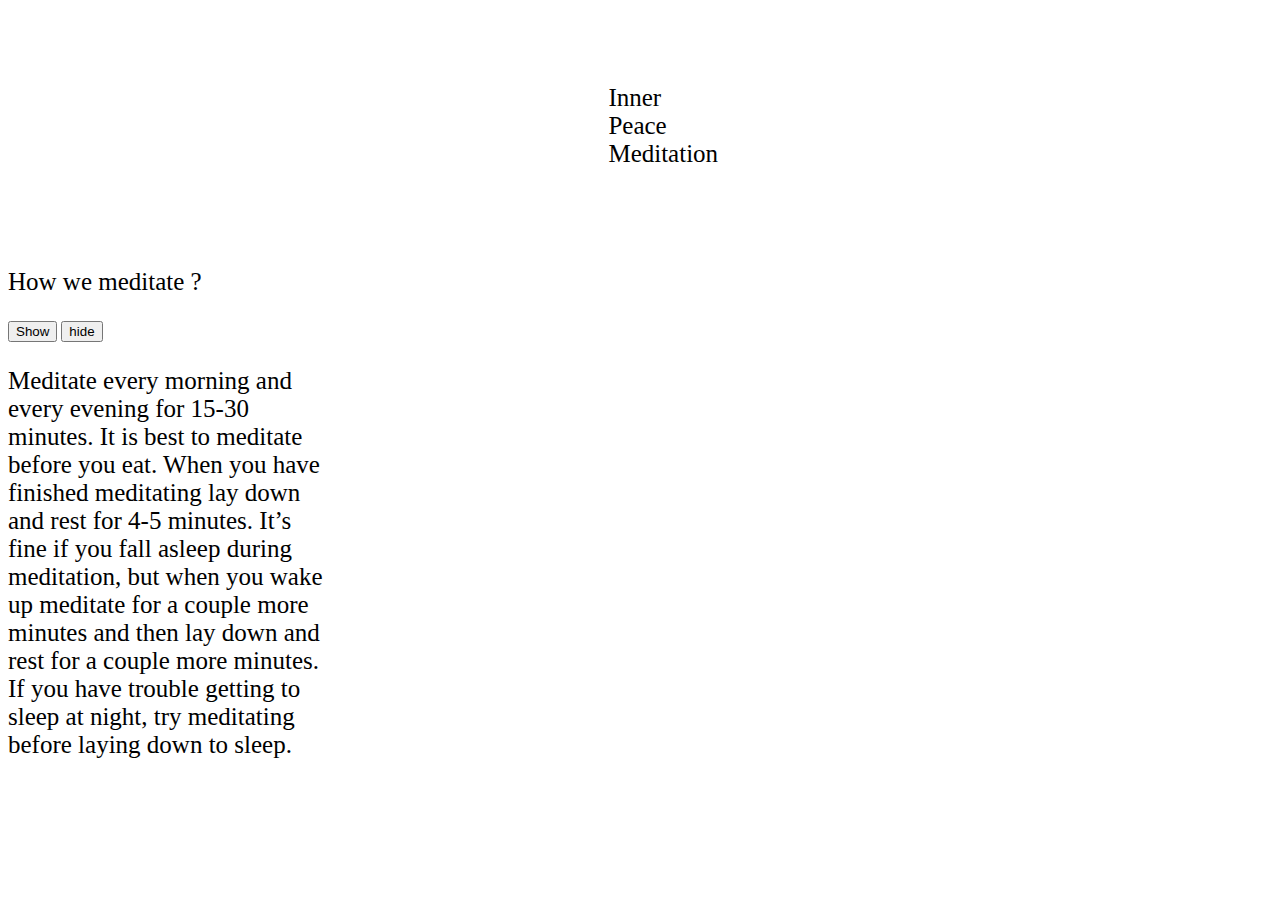
==== New folder/index.html @ 43930ffc "project step1" ====
<!DOCTYPE html>
<html>
<head>
	<title>Medition Web</title>
	<link rel="stylesheet" type="text/css" href="style.css">
	<script src="https://code.jquery.com/jquery-3.5.1.min.js" integrity="sha256-9/aliU8dGd2tb6OSsuzixeV4y/faTqgFtohetphbbj0=" crossorigin="anonymous">
	</script>
</head>
<body>
<div class="para1">
<p>Inner Peace Meditation</p>
</div>

<div>
		<p> How we meditate ?</p>
		<button id="show1">Show</button>
		<button id="hide1">hide</button>
		<p id="conten1">Meditate every morning and every evening for 15-30 minutes. It is best to meditate before you eat. When you have finished meditating lay down and rest for 4-5 minutes. It’s fine if you fall asleep during meditation, but when you wake up meditate for a couple more minutes and then lay down and rest for a couple more minutes. If you have trouble getting to sleep at night, try meditating before laying down to sleep.</p>
	</div>

	<div class="section2"></div>
	<p></p>
<script type="text/javascript" src="main.js"></script>
</body>
</html>
---- New folder/style.css ----
body {
	background-image:url(https://www.thinkright.me/wp-content/uploads/2020/04/Untitled-design-2020-04-01T195349.305.jpg);

}

.para1 {
	background: white;
	width: 5%;
	padding: 4%;
    margin:1px auto;
    font-family: calibri;

}

p {
	font-size: 25px;
	color:black;
}

#conten1 {
	background: white;
	width: 25%;
    font-family: calibri;
}

.section2 {
	background-image:url(https://specials-images.forbesimg.com/imageserve/1158260144/960x0.jpg?fit=scale);
}
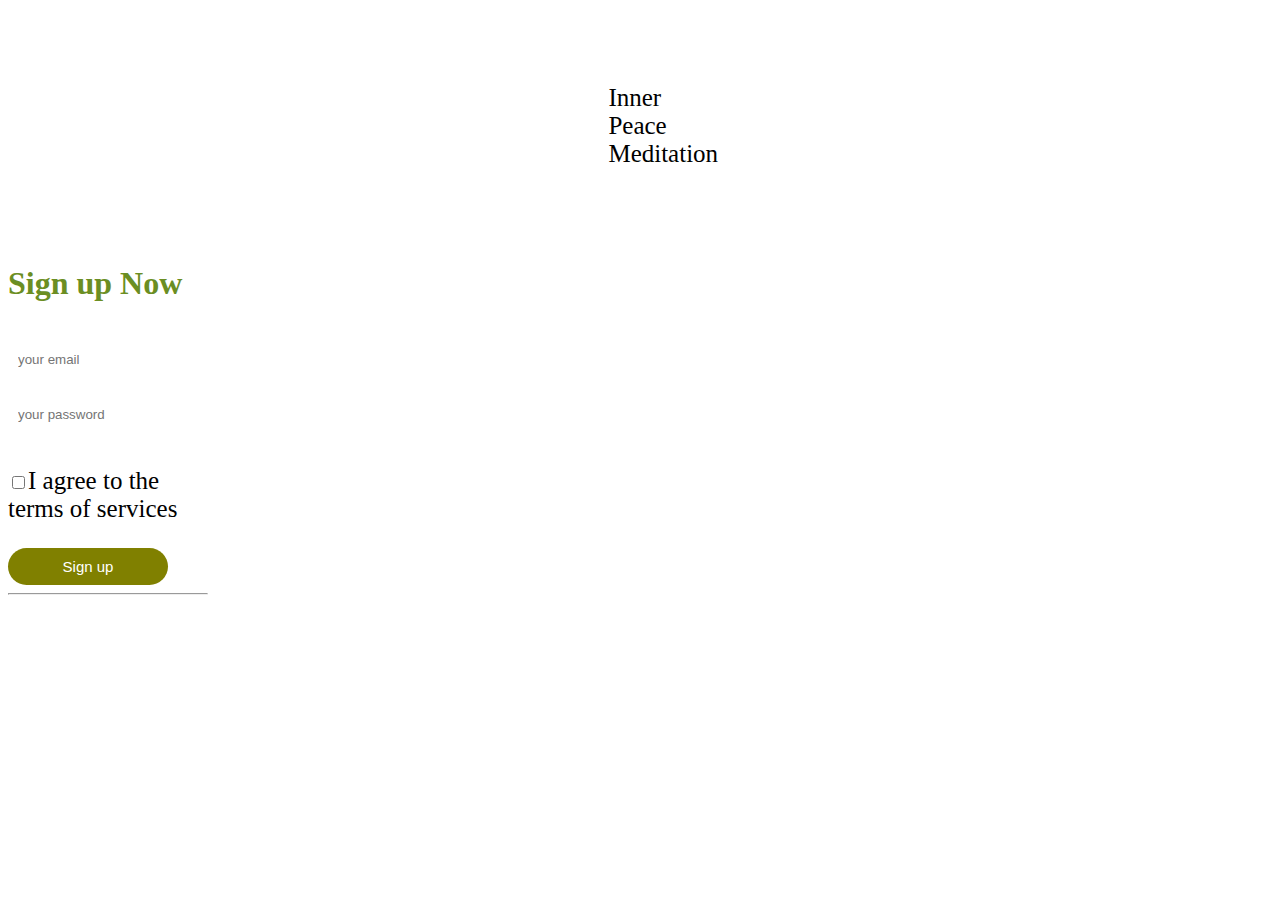
==== commit ab3b16e5: "step2" ====
--- a/New folder/index.html
+++ b/New folder/index.html
@@ -10,15 +10,22 @@
 <div class="para1">
 <p>Inner Peace Meditation</p>
 </div>
-
-<div>
+     <div class="sign-up-F">
+     	<h1> Sign up Now</h1>
+     	<form>
+     		<input type="email" class="input-b" placeholder="your email">
+     		<input type="password" class="input-b" placeholder="your password">
+     		<p><span><input type="checkbox"></span>I agree to the terms of services</p>
+     		<button type="button" class="sign-up-b">Sign up</button>
+     		<hr>
+     	</form>
+     </div>
+<!--<div class="section2">
 		<p> How we meditate ?</p>
 		<button id="show1">Show</button>
 		<button id="hide1">hide</button>
 		<p id="conten1">Meditate every morning and every evening for 15-30 minutes. It is best to meditate before you eat. When you have finished meditating lay down and rest for 4-5 minutes. It’s fine if you fall asleep during meditation, but when you wake up meditate for a couple more minutes and then lay down and rest for a couple more minutes. If you have trouble getting to sleep at night, try meditating before laying down to sleep.</p>
-	</div>
-
-	<div class="section2"></div>
+	</div>-->
 	<p></p>
 <script type="text/javascript" src="main.js"></script>
 </body>
--- a/New folder/style.css
+++ b/New folder/style.css
@@ -22,7 +22,33 @@
 	width: 25%;
     font-family: calibri;
 }
+.sign-up-F {
+	background: #fff;
+	width: 200px;
+	text-align: inherit;
+}
 
-.section2 {
-	background-image:url(https://specials-images.forbesimg.com/imageserve/1158260144/960x0.jpg?fit=scale);
-}+.sign-up-F h1 {
+ color:#6B8E23;
+ margin-bottom: 30px;
+}
+
+.input-b {
+	border-radius: 20px;
+	padding: 10px;
+	margin: 10px 0;
+	width: 80%;
+	border: 1px;
+}
+button {
+	color : #fff;
+	width: 80%;
+	padding: 10px;
+	border-radius: 20px;
+	font-size: 15px;
+	border:none;
+}
+.sign-up-b {
+	background-color:#808000 ;
+
+}
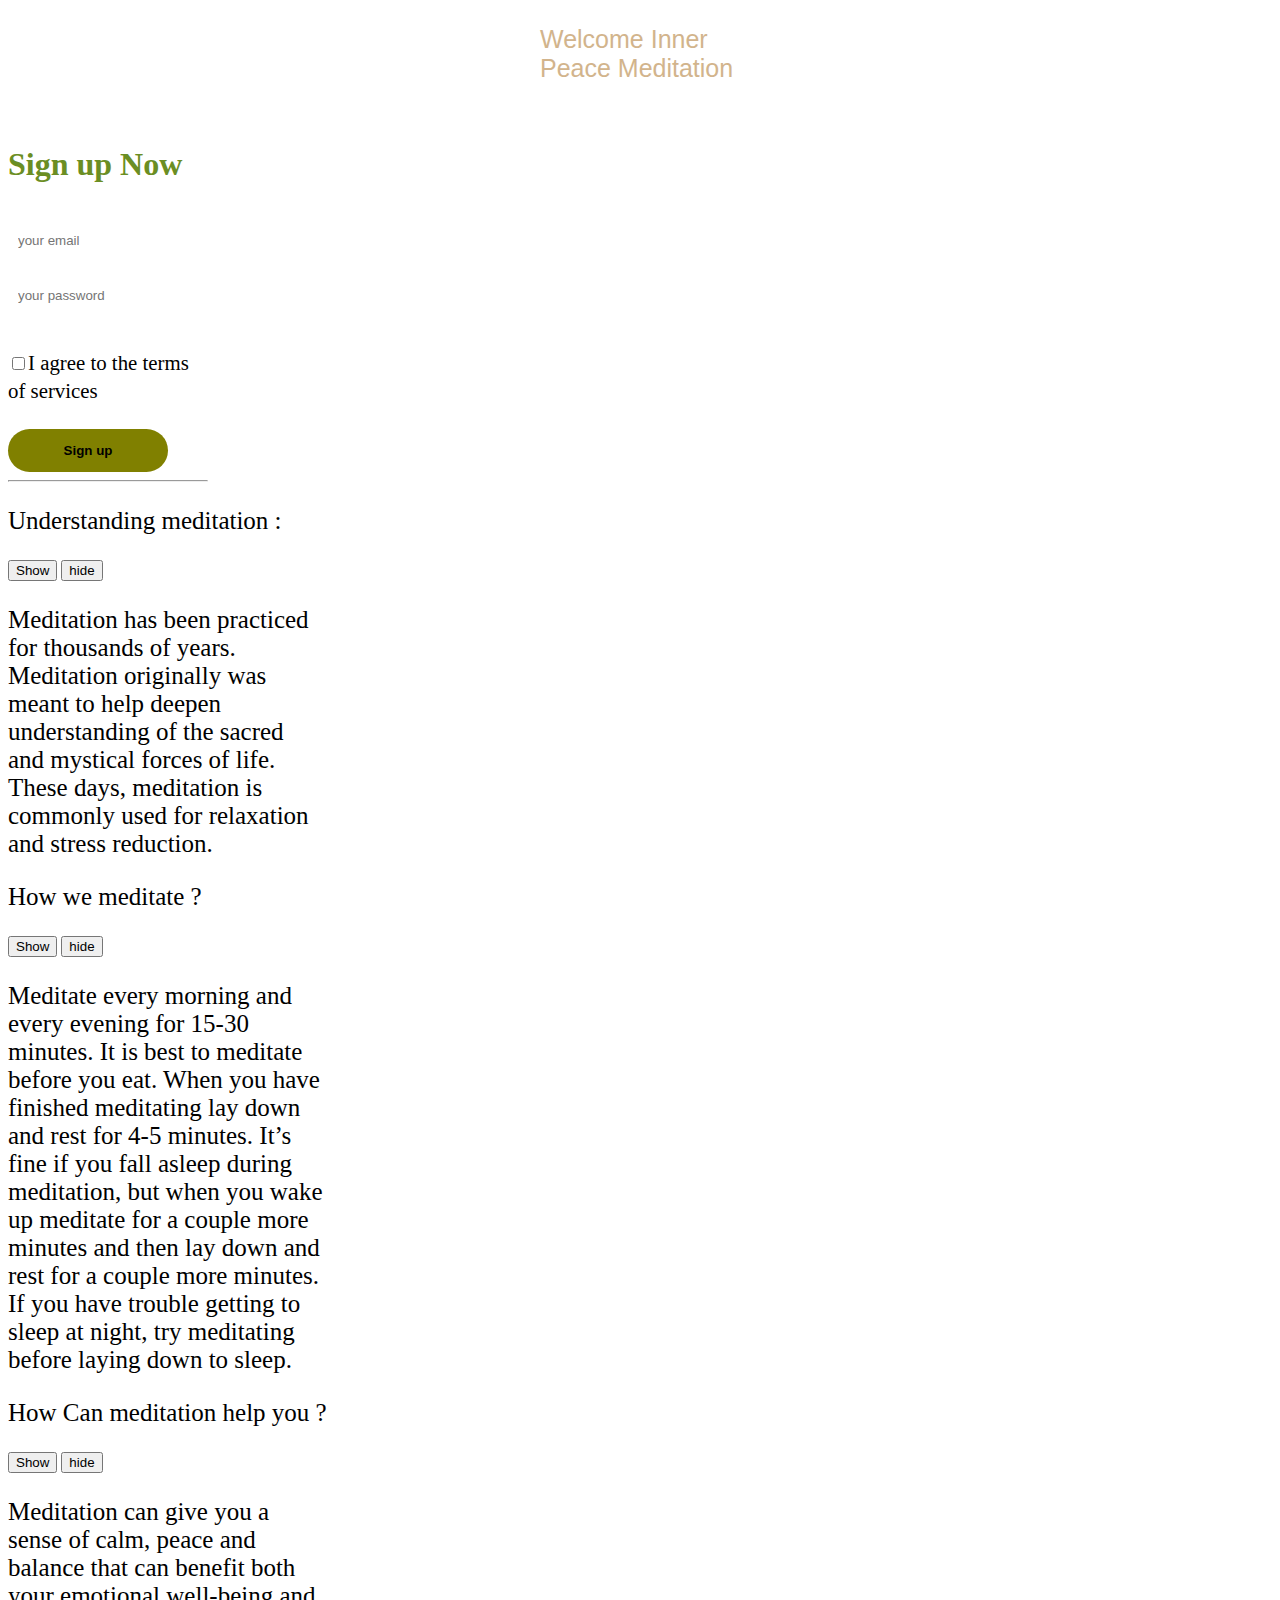
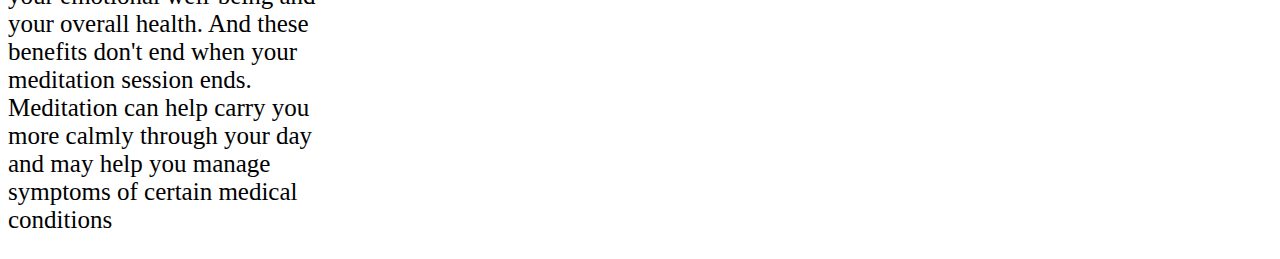
==== commit d9ae3e6a: "step3..solo project" ====
--- a/New folder/index.html
+++ b/New folder/index.html
@@ -1,32 +1,45 @@
 <!DOCTYPE html>
 <html>
 <head>
-	<title>Medition Web</title>
-	<link rel="stylesheet" type="text/css" href="style.css">
-	<script src="https://code.jquery.com/jquery-3.5.1.min.js" integrity="sha256-9/aliU8dGd2tb6OSsuzixeV4y/faTqgFtohetphbbj0=" crossorigin="anonymous">
-	</script>
+<title>Medition Web</title>
+<link rel="stylesheet" type="text/css" href="style.css">
+<script src="https://code.jquery.com/jquery-3.5.1.min.js" integrity="sha256-9/aliU8dGd2tb6OSsuzixeV4y/faTqgFtohetphbbj0=" crossorigin="anonymous">
+</script>
 </head>
 <body>
 <div class="para1">
-<p>Inner Peace Meditation</p>
+<p class="intro">Welcome Inner Peace Meditation</p>
 </div>
-     <div class="sign-up-F">
-     	<h1> Sign up Now</h1>
-     	<form>
-     		<input type="email" class="input-b" placeholder="your email">
-     		<input type="password" class="input-b" placeholder="your password">
-     		<p><span><input type="checkbox"></span>I agree to the terms of services</p>
-     		<button type="button" class="sign-up-b">Sign up</button>
-     		<hr>
-     	</form>
-     </div>
-<!--<div class="section2">
-		<p> How we meditate ?</p>
-		<button id="show1">Show</button>
-		<button id="hide1">hide</button>
-		<p id="conten1">Meditate every morning and every evening for 15-30 minutes. It is best to meditate before you eat. When you have finished meditating lay down and rest for 4-5 minutes. It’s fine if you fall asleep during meditation, but when you wake up meditate for a couple more minutes and then lay down and rest for a couple more minutes. If you have trouble getting to sleep at night, try meditating before laying down to sleep.</p>
-	</div>-->
-	<p></p>
+<div class="sign-up-F">
+<h1> Sign up Now</h1>
+<form>
+<input type="email" class="input-b" placeholder="your email">
+<input type="password" class="input-b" placeholder="your password">
+<p><span><input type="checkbox"></span><small>I agree to the terms of services</small></p>
+<button type="button" class="sign-up-b"><b>Sign up</b></button>
+<hr>
+</form>
+</div>
+<div class="section1">
+<p>Understanding meditation :</p>
+<button id="show0">Show</button>
+<button id="hide0">hide</button>
+<p id="content0">Meditation has been practiced for thousands of years. Meditation originally was meant to help deepen understanding of the sacred and mystical forces of life. These days, meditation is commonly used for relaxation and stress reduction.</p>
+</div>
+<div class="section2">
+<p> How we meditate ?</p>
+<button id="show1">Show</button>
+<button id="hide1">hide</button>
+<p id="content1">Meditate every morning and every evening for 15-30 minutes. It is best to meditate before you eat. When you have finished meditating lay down and rest for 4-5 minutes. It’s fine if you fall asleep during meditation, but when you wake up meditate for a couple more minutes and then lay down and rest for a couple more minutes. If you have trouble getting to sleep at night, try meditating before laying down to sleep.</p>
+</div>
+<div class="section3">
+<p>How Can meditation help you ?</p>
+<button id="show2">Show</button>
+<button id="hide2">hide</button>
+<p id="content2">Meditation can give you a sense of calm, peace and balance that can benefit both your emotional well-being and your overall health.
+And these benefits don't end when your meditation session ends. Meditation can help carry you more calmly through your day and may help you manage symptoms of certain medical conditions</p>
+</div>
+</div>
 <script type="text/javascript" src="main.js"></script>
 </body>
 </html>--- a/New folder/style.css
+++ b/New folder/style.css
@@ -1,15 +1,33 @@
 body {
 	background-image:url(https://www.thinkright.me/wp-content/uploads/2020/04/Untitled-design-2020-04-01T195349.305.jpg);
+	background-repeat: no-repeat;
+    background-size: 1400px 800px;
+    background-position: top;
+
+}
+.para1 {
+	background: white;
+	width: 3%;
+    margin:2px auto;
+    font-family: Impact, Charcoal, sans-serif;
+    width: 200px;
+    height: 100px;
+    background:white ;
+    position: relative;
+    animation: theFirst 5s 1;
+    animation-direction:alternate;
 
 }
 
-.para1 {
-	background: white;
-	width: 5%;
-	padding: 4%;
-    margin:1px auto;
-    font-family: calibri;
-
+@keyframes theFirst {
+  0%   {background:white ; left: 0px; top: 0px;}
+  25%  {background: yellow; left: 300px; top: 0px;}
+  50%  {background:#D2691E ; left: 300px; top: 200px;}
+  75%  {background:#6B8E23; left: 0px; top: 300px;}
+  100% {background: white; left: 0px; top: 0px;}
+}
+.intro {
+	color:#D2B48C;
 }
 
 p {
@@ -17,11 +35,6 @@
 	color:black;
 }
 
-#conten1 {
-	background: white;
-	width: 25%;
-    font-family: calibri;
-}
 .sign-up-F {
 	background: #fff;
 	width: 200px;
@@ -40,15 +53,29 @@
 	width: 80%;
 	border: 1px;
 }
-button {
-	color : #fff;
-	width: 80%;
-	padding: 10px;
-	border-radius: 20px;
-	font-size: 15px;
-	border:none;
-}
+
 .sign-up-b {
 	background-color:#808000 ;
+	border-radius: 33px;
+	text-align: center;
+	width: 80%;
+	padding: 14px 28px;
+	border: none;
+}
 
+#content0 {
+	background: white;
+	width: 25%;
+    font-family: calibri;
 }
+
+#content1 {
+	background: white;
+	width: 25%;
+    font-family: calibri;
+}
+#content2{
+   background: white;
+	width: 25%;
+    font-family: calibri;
+}
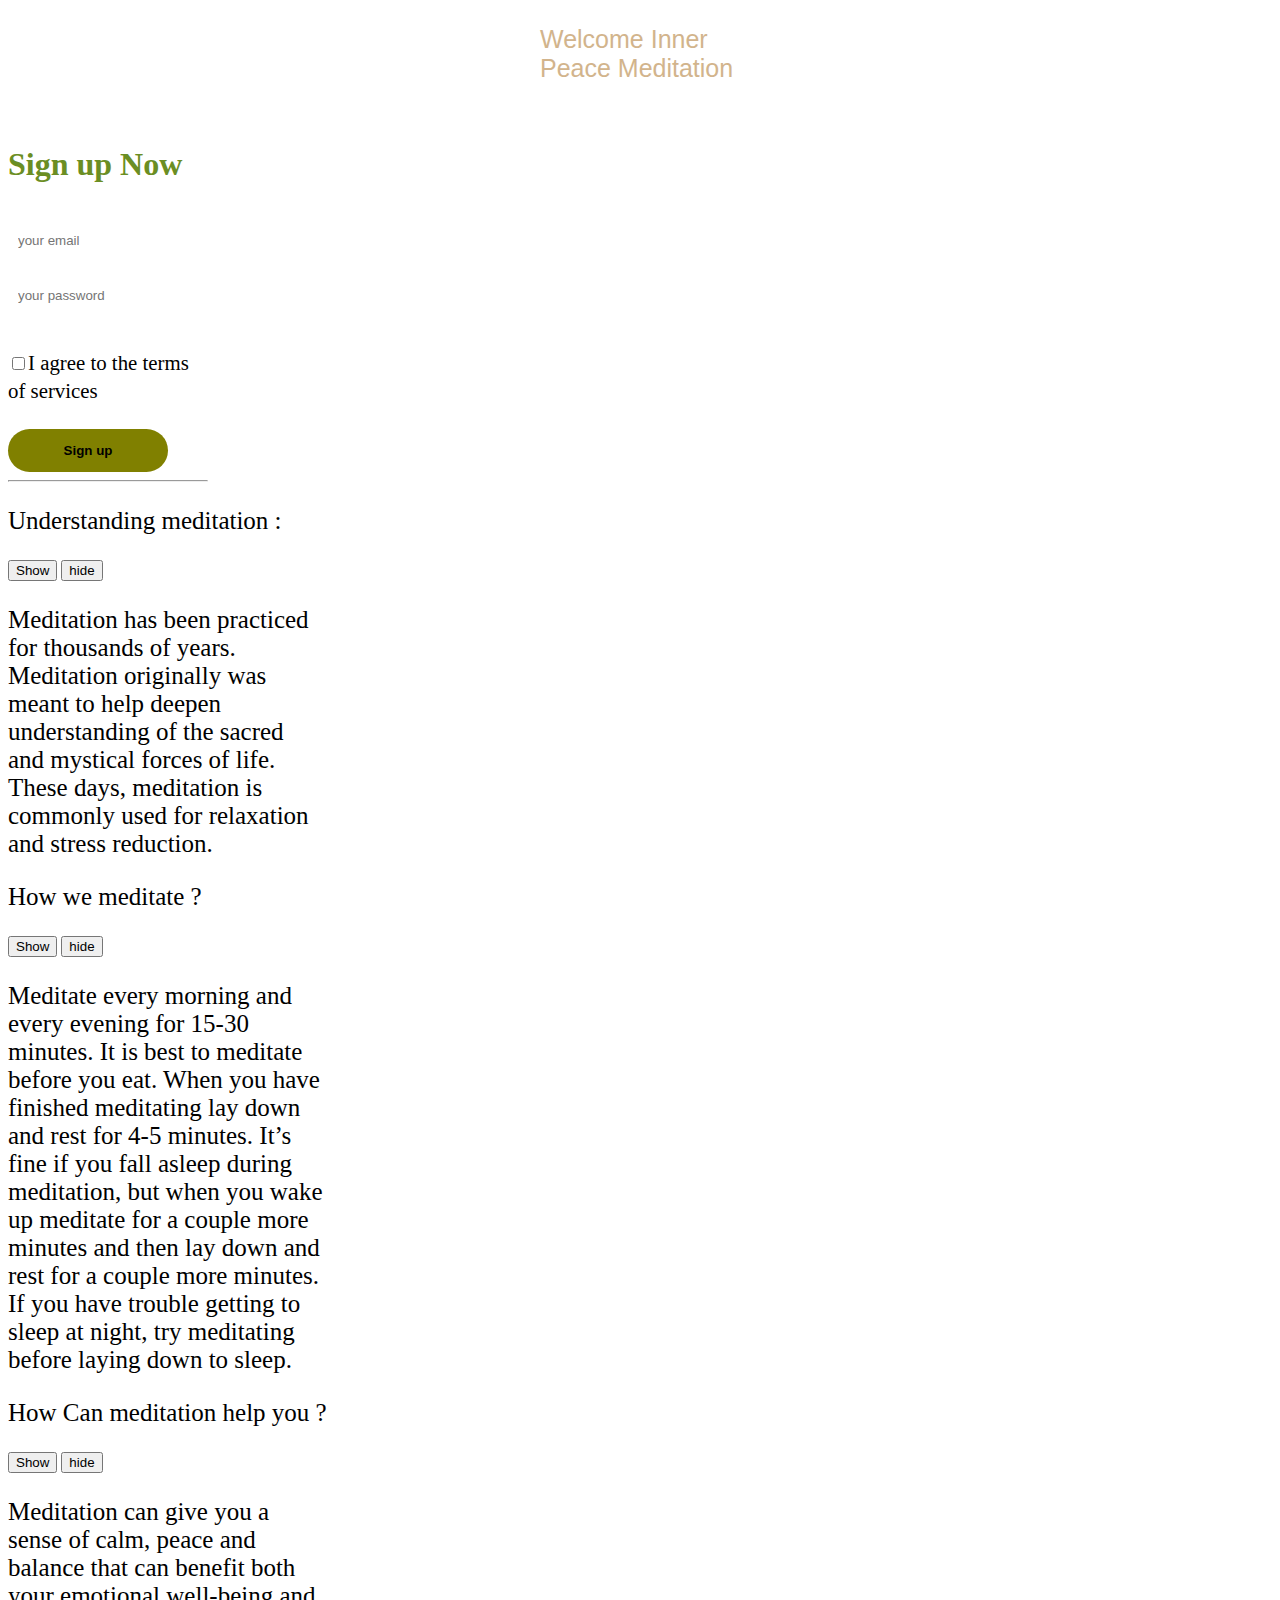
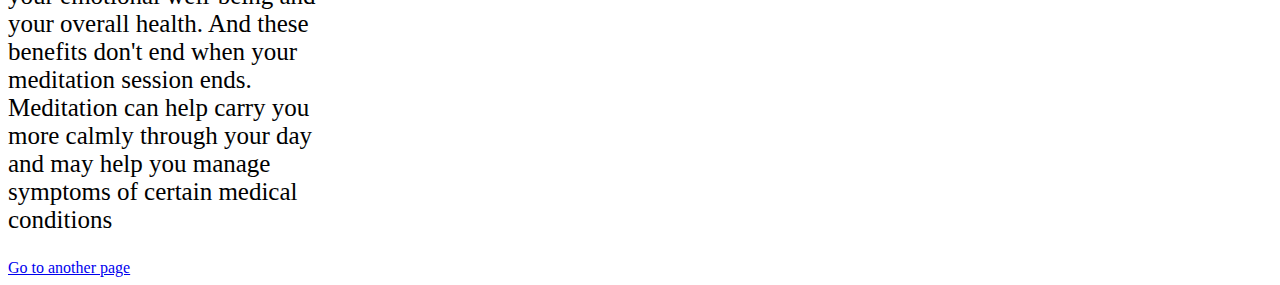
==== commit 2f052b1c: "step 4" ====
--- a/New folder/index.html
+++ b/New folder/index.html
@@ -40,6 +40,7 @@
 And these benefits don't end when your meditation session ends. Meditation can help carry you more calmly through your day and may help you manage symptoms of certain medical conditions</p>
 </div>
 </div>
+<A HREF="about.html">Go to another page</A>
 <script type="text/javascript" src="main.js"></script>
 </body>
 </html>--- a/New folder/style.css
+++ b/New folder/style.css
@@ -79,3 +79,27 @@
 	width: 25%;
     font-family: calibri;
 }
+
+.secondpage {
+	background-image:url(https://i.ytimg.com/vi/grVvvs3Mx3U/maxresdefault.jpg);
+	background-repeat: no-repeat;
+    background-size: 1400px 500px;
+}
+
+h2 {
+    font-family: Impact, Charcoal, sans-serif;
+    width: 200px;
+    height: 100px;
+    background:pink;
+    position: relative;
+    color:black;
+    animation: theSecond 5s 1;
+    animation-direction:alternate;
+
+}
+@keyframes theSecond {
+  from {left: 0px;}
+  to {left: 200px;}
+}
+
+
